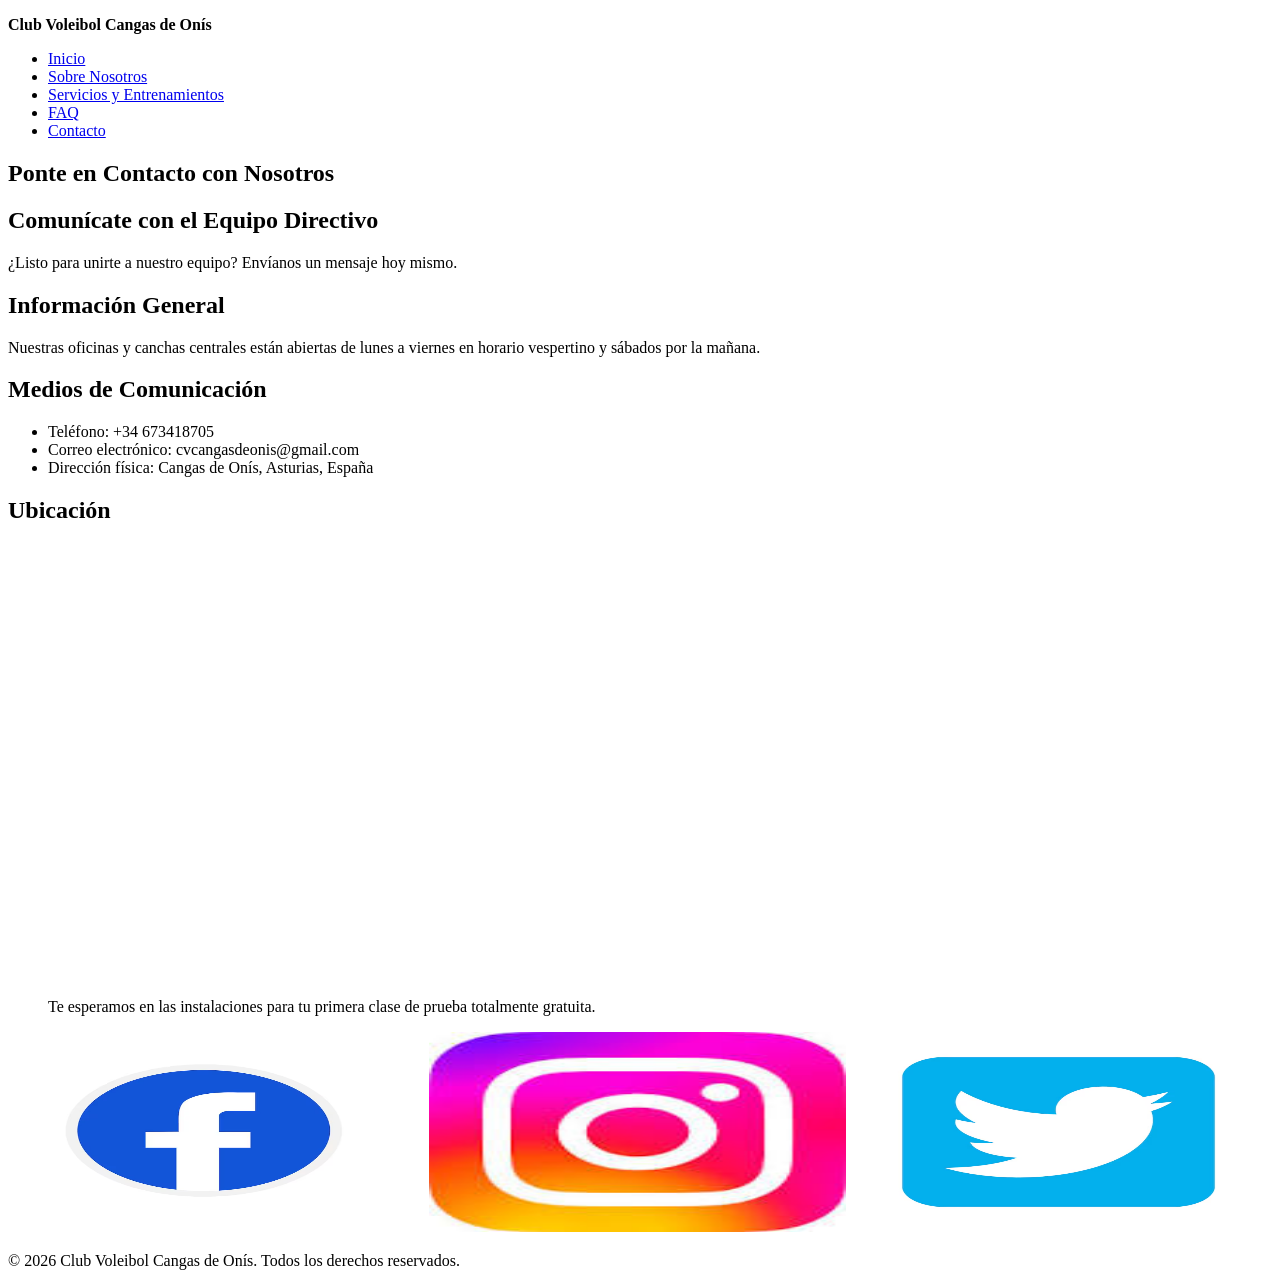
==== pages/contacto.html @ d7f632f1 "Add files via upload" ====
<!DOCTYPE html>
<html lang="es">
<head>
    <meta charset="UTF-8">
    <meta name="viewport" content="width=device-width, initial-scale=1.0">
    <title>Contacto- Club Voleibol Cangas de Onis</title>
</head>
<body>

    <header>
        <p><strong>Club Voleibol Cangas de Onís</strong></p>
        <nav>
          <ul>
                <li><a href="../index.html">Inicio</a></li>
                <li><a href="./sobre-nosotros.html">Sobre Nosotros</a></li>
                <li><a href="./servicios.html">Servicios y Entrenamientos</a></li>
                <li><a href="./faq.html">FAQ</a></li>
                <li><a href="./contacto.html">Contacto</a></li>
          </ul>
        </nav>
    </header>

    <main>
        <section>
            <h1>Ponte en Contacto con Nosotros</h1>
            <article>
                <h2>Comunícate con el Equipo Directivo</h2>
                <p>¿Listo para unirte a nuestro equipo? Envíanos un mensaje hoy mismo.</p>
            </article>
        </section>

        <section>
            <h2>Información General</h2>
            <p>Nuestras oficinas y canchas centrales están abiertas de lunes a viernes en horario vespertino y sábados por la mañana.</p>
        </section>

        <section>
            <h2>Medios de Comunicación</h2>
            <ul>
                <li>Teléfono: +34 673418705</li>
                <li>Correo electrónico: cvcangasdeonis@gmail.com</li>
                <li>Dirección física: Cangas de Onís, Asturias, España</li>
            </ul>
        </section>

        <section>
            <h2>Ubicación</h2>
            <figure>
                <iframe src="https://www.google.com/maps/embed?pb=!1m18!1m12!1m3!1d11603.407888972122!2d-5.132783801735038!3d43.35920687807977!2m3!1f0!2f0!3f0!3m2!1i1024!2i768!4f13.1!3m3!1m2!1s0xd3621eda408eb99%3A0x22a328d5de637d7!2sPatronato%20Deportivo%20Municipal%20de%20Cangas%20de%20On%C3%ADs!5e0!3m2!1ses-419!2ses!4v1791845296351!5m2!1ses-419!2ses" width="600" height="450" style="border:0;" allowfullscreen="" loading="lazy" referrerpolicy="strict-origin-when-cross-origin"></iframe>
                <figcaption>Te esperamos en las instalaciones para tu primera clase de prueba totalmente gratuita.</figcaption>
            </figure>
        </section>
    </main>

    <footer>
        <nav>
            <a href="https://facebook.com" target="_blank"> <img src="../img/fb.avif" alt="visitanos en facebook" width="33%" height="200"></a> 
            <a href="https://instagram.com" target="_blank"> <img src="../img/ig.jpg" alt="visitanos en instagram" width="33%" height="200"></a> 
            <a href="https://twitter.com" target="_blank"> <img src="../img/tw.avif" alt="visitanos en twitter" width="33%" height="200"></a>
        </nav>
        <p>&copy; 2026 Club Voleibol Cangas de Onís. Todos los derechos reservados.</p>
    </footer>

</body>
</html>
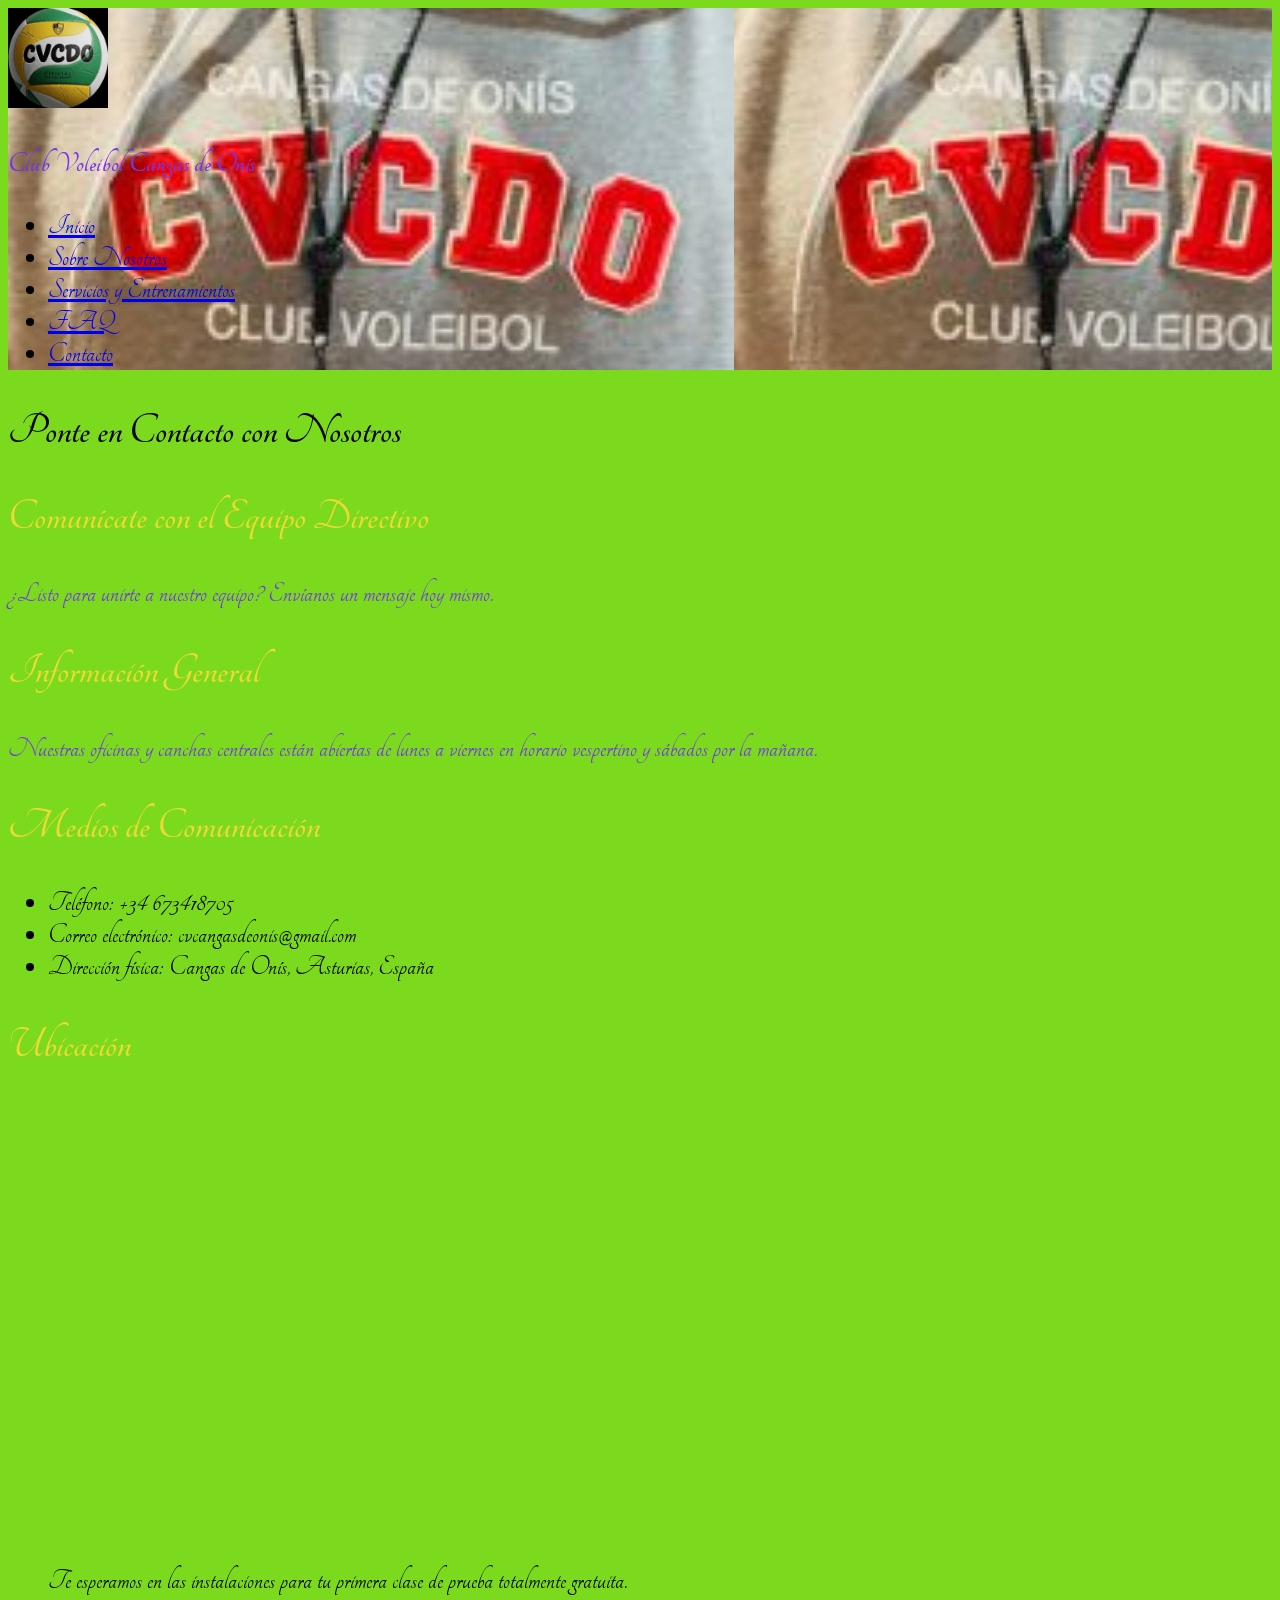
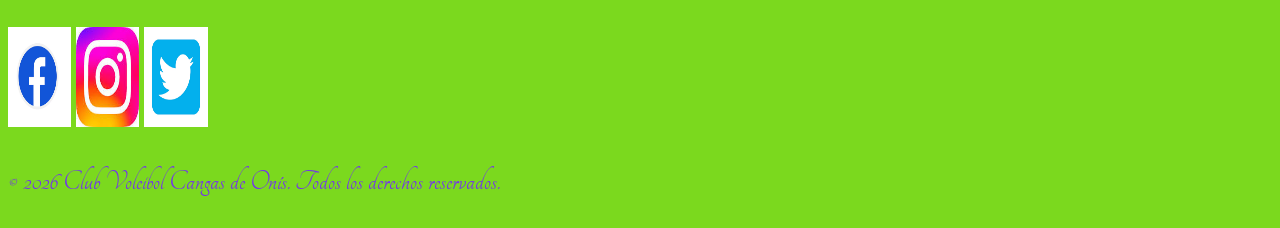
==== commit 783eb2d8: "Add files via upload" ====
--- a/pages/contacto.html
+++ b/pages/contacto.html
@@ -4,10 +4,14 @@
     <meta charset="UTF-8">
     <meta name="viewport" content="width=device-width, initial-scale=1.0">
     <title>Contacto- Club Voleibol Cangas de Onis</title>
+    <link rel="stylesheet" href="../css/styles.css">
+    <link rel="stylesheet"
+          href="https://fonts.googleapis.com/css?family=Tangerine">
 </head>
 <body>
 
-    <header>
+    <header class="header">
+        <img src="../img/logo.jpg" alt="logo" width="100">
         <p><strong>Club Voleibol Cangas de Onís</strong></p>
         <nav>
           <ul>
@@ -54,9 +58,9 @@
 
     <footer>
         <nav>
-            <a href="https://facebook.com" target="_blank"> <img src="../img/fb.avif" alt="visitanos en facebook" width="33%" height="200"></a> 
-            <a href="https://instagram.com" target="_blank"> <img src="../img/ig.jpg" alt="visitanos en instagram" width="33%" height="200"></a> 
-            <a href="https://twitter.com" target="_blank"> <img src="../img/tw.avif" alt="visitanos en twitter" width="33%" height="200"></a>
+            <a href="https://facebook.com" target="_blank"> <img src="../img/fb.avif" alt="visitanos en facebook" width="5%" height="100"></a> 
+            <a href="https://instagram.com" target="_blank"> <img src="../img/ig.jpg" alt="visitanos en instagram" width="5%" height="100"></a> 
+            <a href="https://twitter.com" target="_blank"> <img src="../img/tw.avif" alt="visitanos en twitter" width="5%" height="100"></a>
         </nav>
         <p>&copy; 2026 Club Voleibol Cangas de Onís. Todos los derechos reservados.</p>
     </footer>
--- a/css/styles.css
+++ b/css/styles.css
@@ -0,0 +1,16 @@
+body {background-color: #7BD91E;}
+/* body {color fondo}*/
+
+p {color: #7434eb ;}
+/*texto de parrafo (pequeño)*/
+
+h2{color:#ebdb34;}
+/*texto grande*/
+
+/*fuente*/
+body {
+        font-family: 'Tangerine', serif;
+        font-size: 30px; }
+
+ /*banner*/    
+.header {background-image: url(../img/fondo.jpg);}      
